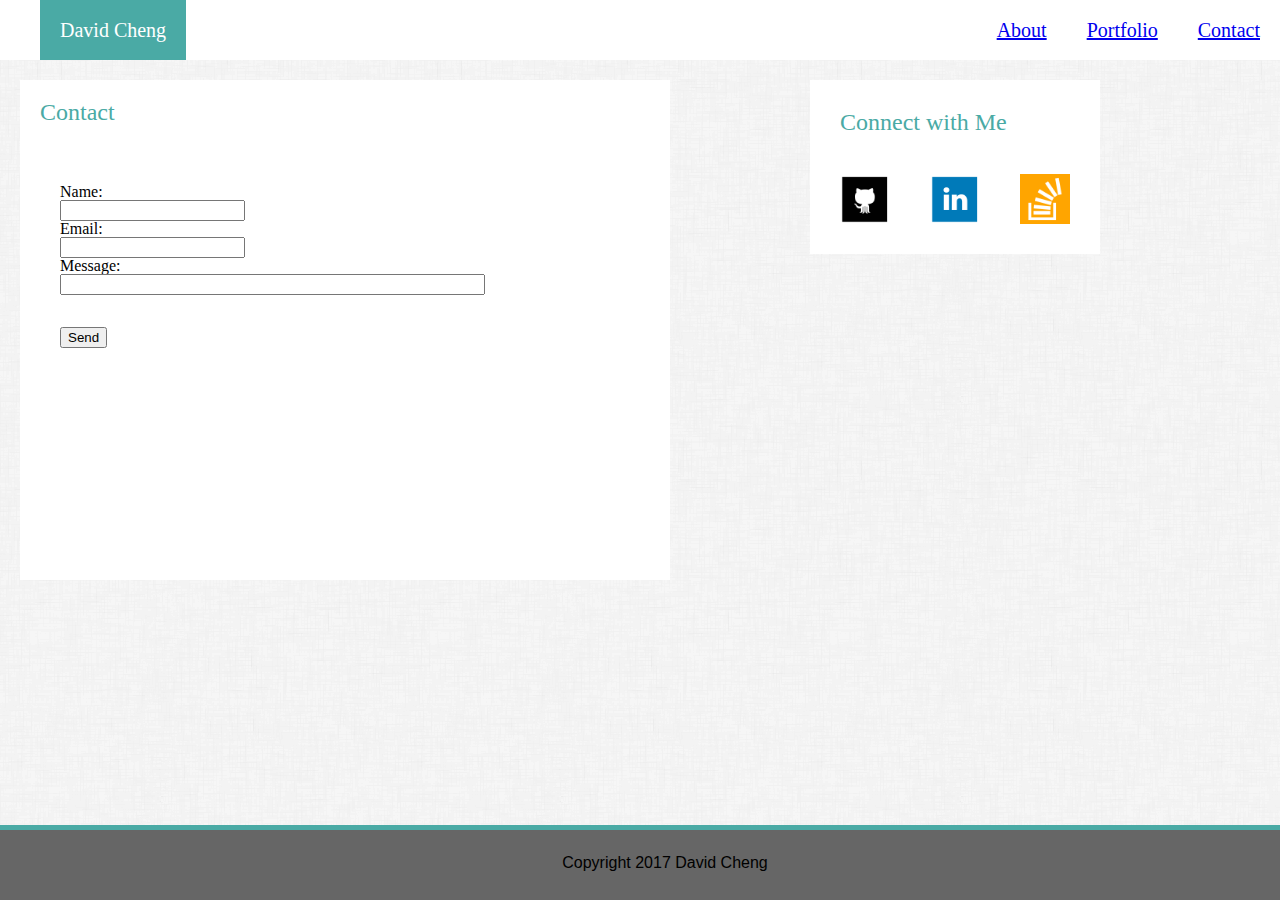
==== contact.html @ c70137f3 "copied files from basic portfolio" ====
<!DOCTYPE html>
<html>
<head>
	<title>AboutPage</title>
<link rel="stylesheet" type="text/css" href="css/reset.css">
<link rel="stylesheet" type="text/css" href="css/style.css">
</head>
<body>
<header>
	<h1> David Cheng </h1>

 	
	<ul>
		<div class="topbutton">
		<li> <a href="contact.html">Contact</a> </li>
	</div>
		
	<div class="topbutton">
		<li> <a href="portfolio.html">Portfolio</a> </li>
	</div>
		
	<div class="topbutton">
		<li> <a href="index.html">About</a> </li>
	</div>
	</ul>
</header>



<article>
	<h2>Contact</h2>

<form action="mailto:someone@example.com" method="post" enctype="text/plain">
Name:<br>
<input type="text" name="name"><br>

Email:<br> 
<input type="text" name="mail"><br>

Message:<br>
<input type="text" name="comment" size="50"><br><br>
<br>
<input type="submit" value="Send">
</form>
	</article>
	<div class="connect">
	<aside>

	<h2>Connect with Me </h2>
	<ul>
		<div class="icon">
		<li> <a href="https://github.com/HaveAGneissDay" target="_blank"> <img src="images/github.png" width="50" height="50"> </a> </li>
	</div>
	<div class="icon">
		<li> <a href="https://www.linkedin.com/in/david-cheng-080b4214a/" target="_blank"> <img src="images/linkedin.png" width="50" height="50"> </a> </li>
	</div>
	<div class="icon">
		<li> <a href="https://stackexchange.com/users/12151553/david-cheng" target="_blank"> <img src="images/stackoverflow.png"  width="50" height="50"></a> </li>
	</div>
	</ul>
	</aside>
</div>
<footer>
	<p> Copyright 2017 David Cheng </p>
	</footer>
</body>
</html>
---- css/style.css ----
h1{
 background-color: #4aaaa5;
 padding-top: 20px;
 padding-right:20px;
 padding-left: 20px;
 padding-bottom: 20px;
 text-align: center;
 float: left;
 margin-left: 40px;
 font-size: 20px;
 font-family: 'Georgia', Times, Times New Roman, serif;
 color: #ffffff;

}

h2 {
 text-align: left;
 font-size: 24px;
 font-family: 'Georgia', Times, Times New Roman, serif;
 padding: 20px;
 color: #4aaaa5;
}

body {

	
	 background-image: url("../images/dust_scratches.png");

}

aside {
 float: right;
 background-color: #ffffff;
 padding: 10px;
 margin: 10px;
 width: 270px;
 position: relative;
 top : 70px;
 right: -470px;
}



footer {
	background-color: #666666;
	text-align: center;
	position: fixed;
	bottom: 0;	
    height:20px;
	width: 100%;
	padding: 25px;
	border-top: 5px solid #4aaaa5;
}

header {
	width: 100%;
	position: fixed;
	background-color: #ffffff;
		
}

article {
	background-color: #ffffff;
	width: 650px;
	height: 500px;
	float: left;
	margin-top: 10px;
	margin-left: 20px;
	position: fixed;
	top: 70px;
	border-color: #dddddd;
}
.topbutton {
	float:right;
	padding:20px;
	font-size: 20px;
	text-decoration-color: #cccccc;
}

.icon {
	float: left;
	padding: 10px;
}

p {
	font-family:'Arial', 'Helvetica Neue', Helvetica, sans-serif;
}

form {
	padding: 40px;
}


p.contents {
	text-align: flow;
	line-height: 1.5;
}
img {
	float:left;
	padding:10px;
}
.portfolio {
 float: right;
 padding: 20px;
}

.connect {
	width: 640px;
}
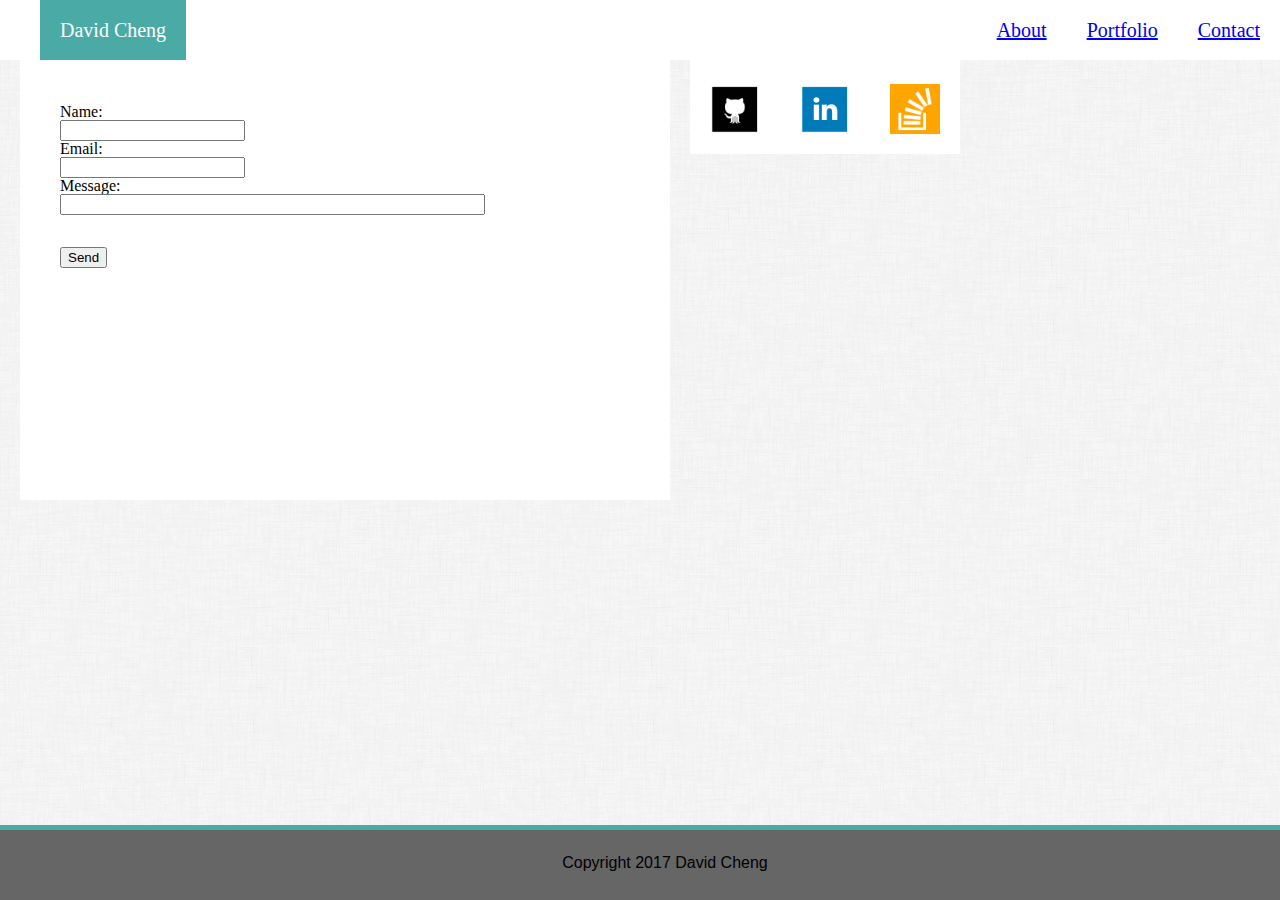
==== commit 985c94f5: "systematic bug fixes from first CSS" ====
--- a/contact.html
+++ b/contact.html
@@ -4,6 +4,7 @@
 	<title>AboutPage</title>
 <link rel="stylesheet" type="text/css" href="css/reset.css">
 <link rel="stylesheet" type="text/css" href="css/style.css">
+<meta name="viewport" content="width=device-width, initial-scale=1.0">
 </head>
 <body>
 <header>
@@ -25,7 +26,7 @@
 	</ul>
 </header>
 
-
+<div class="wrapper">
 
 <article>
 	<h2>Contact</h2>
@@ -43,7 +44,7 @@
 <input type="submit" value="Send">
 </form>
 	</article>
-	<div class="connect">
+
 	<aside>
 
 	<h2>Connect with Me </h2>
@@ -59,6 +60,7 @@
 	</div>
 	</ul>
 	</aside>
+
 </div>
 <footer>
 	<p> Copyright 2017 David Cheng </p>
--- a/css/style.css
+++ b/css/style.css
@@ -29,12 +29,10 @@
 }
 
 aside {
- float: right;
+ float: left;
  background-color: #ffffff;
- padding: 10px;
- margin: 10px;
+ margin-left: 20px;
  width: 270px;
- position: relative;
  top : 70px;
  right: -470px;
 }
@@ -64,9 +62,7 @@
 	width: 650px;
 	height: 500px;
 	float: left;
-	margin-top: 10px;
 	margin-left: 20px;
-	position: fixed;
 	top: 70px;
 	border-color: #dddddd;
 }
@@ -75,6 +71,12 @@
 	padding:20px;
 	font-size: 20px;
 	text-decoration-color: #cccccc;
+}
+
+.content {
+ padding-top: 75px;
+ clear:both;
+ margin-top:10px;
 }
 
 .icon {
@@ -90,6 +92,72 @@
 	padding: 40px;
 }
 
+@media screen and (max-width: 960px) {
+	body {
+        width: 100%;
+	}
+
+	aside {
+       width: 100%;
+       
+	}
+
+	.wrapper {
+		width:100%;
+		padding:20px;
+	}
+
+}
+
+@media screen and (max-width: 768px) {
+	body {
+        width: 100%;
+	}
+
+	article {
+		float:left;
+		width:100%;
+	}
+
+	.wrapper {
+		width:100%;
+		padding:20px;
+	}
+	aside {
+		margin-top: 20px;
+		margin-left: 20px;
+		width:100%;
+
+	}
+
+	.content {
+		width: 650px;
+	}
+}
+
+@media screen and (max-width: 640px) {
+	body {
+        width: 100%;
+	}
+
+	article {
+		float:left;
+	}
+
+	.wrapper {
+		width:100%;
+		padding:20px;
+	}
+aside {
+		margin-top: 20px;
+		margin-left: 20px;
+		width:100%;
+	}
+	.content {
+		width: 650px;
+	}
+
+}
 
 p.contents {
 	text-align: flow;
